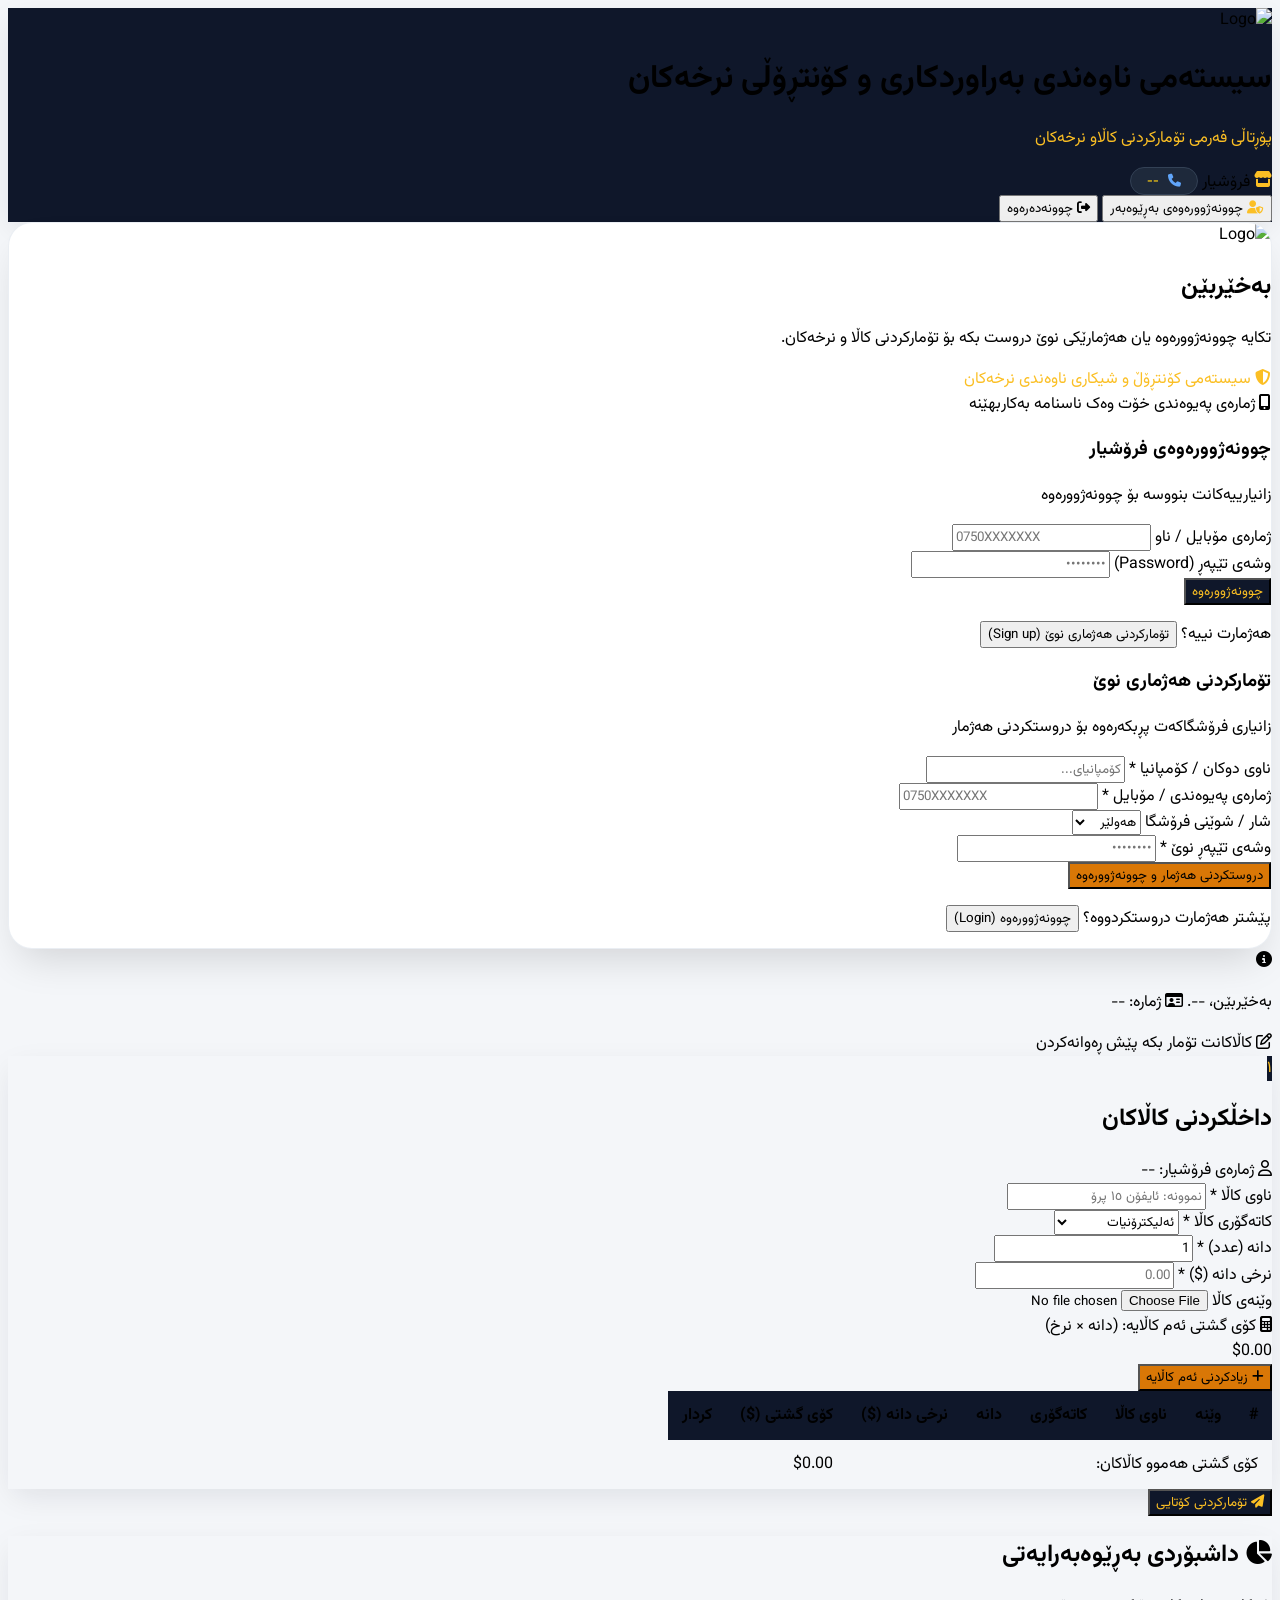
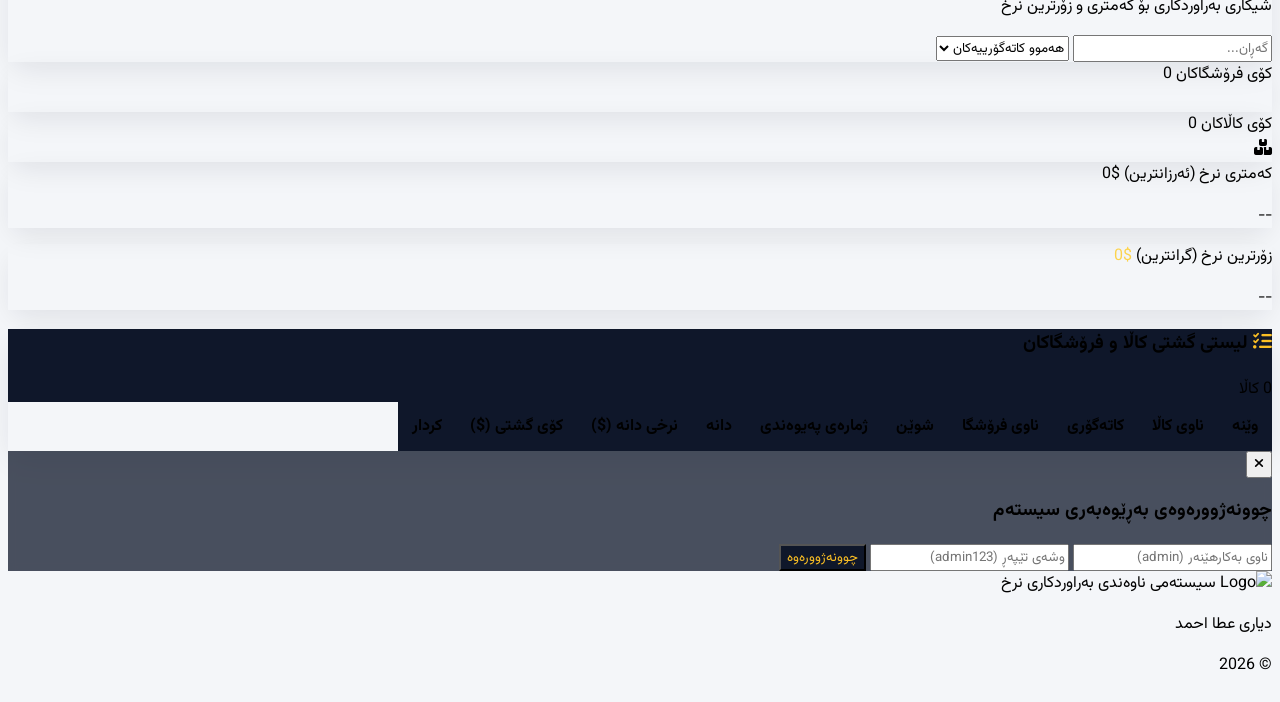
==== index.html @ f6d243f4 "Add files via upload" ====
<!DOCTYPE html>
<html lang="ckb" dir="rtl">
<head>
    <meta charset="UTF-8" />
    <meta name="viewport" content="width=device-width, initial-scale=1.0" />
    <title>سیستەمی ناوەندی بەراوردکاری و کۆنتڕۆڵی نرخەکان</title>

    <!-- Tailwind CSS -->
    <script src="https://cdn.tailwindcss.com">
    </script>

    <!-- FontAwesome -->
    <link rel="stylesheet" href="https://cdnjs.cloudflare.com/ajax/libs/font-awesome/6.5.1/css/all.min.css" />

    <!-- Google Font Vazirmatn -->
    <link rel="preconnect" href="https://fonts.googleapis.com" />
    <link rel="preconnect" href="https://fonts.gstatic.com" crossorigin />
    <link href="https://fonts.googleapis.com/css2?family=Vazirmatn:wght@300;400;500;600;700;800&display=swap" rel="stylesheet" />

    <style>
        * { font-family: 'Vazirmatn', sans-serif; }
        body { background-color: #f4f6f9; min-height: 100vh; display: flex; flex-direction: column; position: relative; }
        body::before {
            content: "";
            position: fixed;
            inset: 0;
            z-index: -1;
            background-image: url("/static/img/krg-logo.jpg");
            background-repeat: no-repeat;
            background-position: center;
            background-size: min(60vw, 640px);
            opacity: 0.06;
            pointer-events: none;
        }
        .custom-shadow { box-shadow: 0 10px 30px -5px rgba(15, 23, 42, 0.10); }
        .card { background: #ffffff; border-radius: 24px; box-shadow: 0 20px 40px -12px rgba(0, 0, 0, 0.15); overflow: hidden; border: 1px solid rgba(203, 213, 225, 0.4); }
        .badge-cat { background: #e2e8f0; color: #0f172a; padding: 2px 12px; border-radius: 20px; font-size: 11px; font-weight: 600; display: inline-block; }
        .flash-container { position: fixed; top: 80px; left: 50%; transform: translateX(-50%); z-index: 9999; display: flex; flex-direction: column; gap: 10px; width: 92%; max-width: 480px; pointer-events: none; }
        .flash-msg { padding: 14px 22px; border-radius: 14px; font-size: 14px; font-weight: 600; box-shadow: 0 10px 30px rgba(0, 0, 0, 0.18); pointer-events: auto; transition: opacity 0.3s ease; text-align: center; border-right: 6px solid; backdrop-filter: blur(4px); }
        .flash-msg.success { background: #065f46; border-right-color: #34d399; color: #d1fae5; }
        .flash-msg.error { background: #7f1d1d; border-right-color: #ef4444; color: #fecaca; }
        .flash-msg.info { background: #1e3a5f; border-right-color: #60a5fa; color: #dbeafe; }
        .fade-in { animation: fadeIn 0.3s ease; }
        @keyframes fadeIn { from { opacity: 0; transform: translateY(-8px); } to { opacity: 1; transform: translateY(0); } }
        .logo-img { height: 48px; width: auto; object-fit: contain; }
        .logo-footer { height: 24px; width: auto; object-fit: contain; }
        table { border-collapse: collapse; }
        th, td { padding: 12px 14px; vertical-align: middle; }
        tbody tr:hover { background: #f8fafc; }
        .modal-backdrop { background: rgba(15, 23, 42, 0.75); backdrop-filter: blur(4px); }
        .bg-slate-900 { background-color: #0f172a; }
        .border-amber-600 { border-color: #d97706; }
        .text-amber-400 { color: #fbbf24; }
        .text-amber-300 { color: #fcd34d; }
        .bg-amber-600 { background-color: #d97706; }
        .bg-amber-600:hover { background-color: #b45309; }
        .hover\:bg-amber-700:hover { background-color: #b45309; }
        @media (max-width: 640px) {
            .logo-img { height: 36px; }
            th, td { padding: 8px 10px; font-size: 12px; }
            .flash-container { top: 70px; width: 96%; }
        }
        .seller-phone-badge { background: #1e293b; border: 1px solid #334155; color: #facc15; font-size: 12px; padding: 4px 16px; border-radius: 30px; display: inline-flex; align-items: center; gap: 8px; font-weight: 600; letter-spacing: 0.3px; }
        .seller-phone-badge i { color: #60a5fa; font-size: 13px; }
        .divider-custom { border-bottom: 2px dashed #e2e8f0; }
    </style>
</head>
<body>

    <div id="flashContainer" class="flash-container"></div>

    <header class="bg-slate-900 text-white border-b-4 border-amber-600 custom-shadow sticky top-0 z-40">
        <div class="max-w-7xl mx-auto px-4 sm:px-6 lg:px-8 py-3 flex items-center justify-between gap-3 flex-wrap">
            <div class="flex items-center gap-3">
                <div class="bg-white p-1 rounded-lg border border-amber-500/30">
                    <img src="https://lh3.googleusercontent.com/d/1hmr0lbl9EItuGL8pex_hiCmYmwgEYT5k" alt="Logo" class="logo-img" />
                </div>
                <div>
                    <h1 class="text-base sm:text-lg font-bold tracking-wide text-slate-100">سیستەمی ناوەندی بەراوردکاری و کۆنتڕۆڵی نرخەکان</h1>
                    <p class="text-xs text-amber-400 font-medium mt-0.5">پۆڕتاڵی فەرمی تۆمارکردنی کاڵاو نرخەکان</p>
                </div>
            </div>
            <div class="flex items-center gap-3 flex-wrap">
                <div id="sellerUserBadge" class="hidden flex items-center gap-2 bg-slate-800 px-3 py-1.5 rounded-lg border border-slate-700">
                    <i class="fa-solid fa-store text-amber-400"></i>
                    <span id="currentSellerNameText" class="text-xs font-semibold text-slate-200">فرۆشیار</span>
                    <span id="currentSellerPhoneBadge" class="seller-phone-badge text-[11px] px-3 py-0.5">
                        <i class="fa-solid fa-phone"></i>
                        <span id="currentSellerPhoneText">--</span>
                    </span>
                </div>
                <button id="adminLoginTriggerBtn" onclick="openAdminModal()" class="px-3.5 py-2 bg-slate-800 hover:bg-slate-700 text-slate-200 border border-slate-700 rounded-xl text-xs font-semibold transition flex items-center gap-2">
                    <i class="fa-solid fa-user-shield text-amber-400"></i>
                    <span>چوونەژوورەوەی بەڕێوەبەر</span>
                </button>
                <button id="logoutBtn" onclick="handleLogout()" class="hidden px-3.5 py-2 bg-red-700 hover:bg-red-800 text-white border border-red-800 rounded-xl text-xs font-semibold transition flex items-center gap-2">
                    <i class="fa-solid fa-right-from-bracket"></i>
                    <span>چوونەدەرەوە</span>
                </button>
            </div>
        </div>
    </header>

    <main class="max-w-7xl mx-auto px-4 sm:px-6 lg:px-8 py-8 flex-grow w-full flex flex-col justify-center">

        <section id="sellerAuthSection" class="max-w-4xl mx-auto w-full">
            <div class="card grid grid-cols-1 md:grid-cols-2 overflow-hidden">
                <div class="bg-[#0f172a] text-white p-8 md:p-10 flex flex-col justify-between relative">
                    <div class="absolute inset-0 bg-blue-900/10 z-0"></div>
                    <div class="relative z-10">
                        <img src="https://lh3.googleusercontent.com/d/1hmr0lbl9EItuGL8pex_hiCmYmwgEYT5k" class="h-14 w-auto rounded-lg mb-5 border border-amber-500/30 p-1 bg-white" alt="Logo" />
                        <h2 class="text-2xl font-black text-slate-100">بەخێربێن</h2>
                        <p class="text-xs text-slate-300 leading-relaxed mt-2 max-w-xs">تکایە چوونەژوورەوە یان هەژمارێکی نوێ دروست بکە بۆ تۆمارکردنی کاڵا و نرخەکان.</p>
                    </div>
                    <div class="relative z-10 mt-8 pt-6 border-t border-slate-800 text-xs text-amber-400 font-medium">
                        <i class="fa-solid fa-shield-halved ml-1"></i> سیستەمی کۆنتڕۆڵ و شیکاری ناوەندی نرخەکان
                    </div>
                    <div class="relative z-10 mt-4 text-xs text-amber-300/80">
                        <i class="fa-solid fa-mobile-screen-button ml-1"></i> ژمارەی پەیوەندی خۆت وەک ناسنامە بەکاربهێنە
                    </div>
                </div>

                <div class="p-8 md:p-10 flex flex-col justify-center">
                    <div id="loginForm">
                        <h3 class="text-xl font-bold text-slate-900 mb-1">چوونەژوورەوەی فرۆشیار</h3>
                        <p class="text-xs text-slate-500 mb-6">زانیارییەکانت بنووسە بۆ چوونەژوورەوە</p>
                        <form onsubmit="handleSellerLogin(event)" class="space-y-4">
                            <div>
                                <label class="block text-xs font-bold text-slate-700 mb-1">ژمارەی مۆبایل / ناو</label>
                                <input type="text" id="loginPhone" required placeholder="0750XXXXXXX" class="w-full px-3.5 py-2.5 bg-slate-50 border border-slate-300 rounded-xl text-sm focus:bg-white focus:ring-2 focus:ring-blue-900 transition outline-none" dir="ltr" />
                            </div>
                            <div>
                                <label class="block text-xs font-bold text-slate-700 mb-1">وشەی تێپەڕ (Password)</label>
                                <input type="password" id="loginPass" required placeholder="••••••••" class="w-full px-3.5 py-2.5 bg-slate-50 border border-slate-300 rounded-xl text-sm focus:bg-white focus:ring-2 focus:ring-blue-900 transition outline-none" />
                            </div>
                            <button type="submit" class="w-full bg-slate-900 hover:bg-slate-800 text-amber-400 font-bold py-3 rounded-xl text-sm transition shadow-md mt-2">
                                چوونەژوورەوە
                            </button>
                        </form>
                        <p class="text-xs text-slate-600 text-center mt-6">
                            هەژمارت نییە؟
                            <button onclick="toggleAuthForm('signup')" class="text-blue-900 font-bold hover:underline cursor-pointer">تۆمارکردنی هەژماری نوێ (Sign up)</button>
                        </p>
                    </div>

                    <div id="signupForm" class="hidden">
                        <h3 class="text-xl font-bold text-slate-900 mb-1">تۆمارکردنی هەژماری نوێ</h3>
                        <p class="text-xs text-slate-500 mb-6">زانیاری فرۆشگاکەت پڕبکەرەوە بۆ دروستکردنی هەژمار</p>
                        <form onsubmit="handleSellerSignUp(event)" class="space-y-3">
                            <div>
                                <label class="block text-xs font-bold text-slate-700 mb-1">ناوی دوکان / کۆمپانیا <span class="text-red-500">*</span></label>
                                <input type="text" id="signupStore" required placeholder="کۆمپانیای..." class="w-full px-3.5 py-2 bg-slate-50 border border-slate-300 rounded-xl text-sm focus:bg-white focus:ring-2 focus:ring-blue-900" />
                            </div>
                            <div>
                                <label class="block text-xs font-bold text-slate-700 mb-1">ژمارەی پەیوەندی / مۆبایل <span class="text-red-500">*</span></label>
                                <input type="tel" id="signupPhone" required placeholder="0750XXXXXXX" class="w-full px-3.5 py-2 bg-slate-50 border border-slate-300 rounded-xl text-sm focus:bg-white focus:ring-2 focus:ring-blue-900 text-left" dir="ltr" />
                            </div>
                            <div>
                                <label class="block text-xs font-bold text-slate-700 mb-1">شار / شوێنی فرۆشگا</label>
                                <select id="signupLocation" class="w-full px-3.5 py-2 bg-slate-50 border border-slate-300 rounded-xl text-sm focus:bg-white focus:ring-2 focus:ring-blue-900">
                                    <option value="هەولێر">هەولێر</option>
                                    <option value="سلێمانی">سلێمانی</option>
                                    <option value="دهۆک">دهۆک</option>
                                    <option value="کەرکووک">کەرکووک</option>
                                    <option value="هەڵەبجە">هەڵەبجە</option>
                                </select>
                            </div>
                            <div>
                                <label class="block text-xs font-bold text-slate-700 mb-1">وشەی تێپەڕ نوێ <span class="text-red-500">*</span></label>
                                <input type="password" id="signupPass" required placeholder="••••••••" class="w-full px-3.5 py-2 bg-slate-50 border border-slate-300 rounded-xl text-sm focus:bg-white focus:ring-2 focus:ring-blue-900" />
                            </div>
                            <button type="submit" class="w-full bg-amber-600 hover:bg-amber-700 text-white font-bold py-3 rounded-xl text-sm transition shadow-md mt-2">
                                دروستکردنی هەژمار و چوونەژوورەوە
                            </button>
                        </form>
                        <p class="text-xs text-slate-600 text-center mt-4">
                            پێشتر هەژمارت دروستکردووە؟
                            <button onclick="toggleAuthForm('login')" class="text-blue-900 font-bold hover:underline cursor-pointer">چوونەژوورەوە (Login)</button>
                        </p>
                    </div>
                </div>
            </div>
        </section>

        <section id="sellerPortalView" class="space-y-6 hidden">
            <div class="bg-blue-900/10 border-r-4 border-blue-900 p-4 rounded-xl flex flex-wrap items-center justify-between gap-3">
                <div class="flex items-center gap-3">
                    <i class="fa-solid fa-circle-info text-blue-900 text-xl"></i>
                    <p class="text-sm font-medium text-slate-700">
                        بەخێربێن، <span id="activeStoreNameTitle" class="font-bold text-blue-900">--</span>.
                        <span class="text-xs text-slate-500 block sm:inline mt-1 sm:mt-0">
                            <i class="fa-regular fa-id-card ml-1"></i>
                            ژمارە: <span id="activeStorePhoneDisplay" class="font-mono font-bold text-slate-800 bg-slate-200 px-2 py-0.5 rounded-md text-xs">--</span>
                        </span>
                    </p>
                </div>
                <div class="text-xs text-slate-500 bg-white px-4 py-1.5 rounded-full border border-slate-200 shadow-sm flex items-center gap-2">
                    <i class="fa-regular fa-pen-to-square text-amber-600"></i>
                    <span>کاڵاکانت تۆمار بکە پێش ڕەوانەکردن</span>
                </div>
            </div>

            <form id="sellerRegistrationForm" onsubmit="handleFormSubmit(event)" class="space-y-6">

                <div class="bg-white rounded-2xl p-6 custom-shadow border border-slate-200">
                    <div class="flex items-center justify-between mb-5 border-b border-slate-100 pb-3">
                        <div class="flex items-center gap-3">
                            <span class="w-8 h-8 rounded-full bg-slate-900 text-amber-400 flex items-center justify-center font-bold text-sm">١</span>
                            <h2 class="text-lg font-bold text-slate-900">داخڵکردنی کاڵاکان</h2>
                        </div>
                        <div class="text-xs text-slate-500 bg-slate-100 px-3 py-1 rounded-full flex items-center gap-2 border border-slate-200">
                            <i class="fa-regular fa-user text-blue-700"></i>
                            <span>ژمارەی فرۆشیار:</span>
                            <span id="formSellerPhoneDisplay" class="font-mono font-bold text-slate-800 bg-white px-2 py-0.5 rounded-md">--</span>
                        </div>
                    </div>

                    <div class="bg-slate-50 p-4 rounded-xl border border-slate-200 grid grid-cols-1 sm:grid-cols-2 lg:grid-cols-5 gap-4 mb-6">
                        <div>
                            <label class="block text-xs font-bold text-slate-700 mb-1">ناوی کاڵا <span class="text-red-500">*</span></label>
                            <input type="text" id="itemName" placeholder="نموونە: ئایفۆن ١٥ پرۆ" class="w-full px-3 py-2 bg-white border border-slate-300 rounded-lg text-sm focus:ring-2 focus:ring-blue-900" />
                        </div>
                        <div>
                            <label class="block text-xs font-bold text-slate-700 mb-1">کاتەگۆری کاڵا <span class="text-red-500">*</span></label>
                            <select id="itemCategory" class="w-full px-3 py-2 bg-white border border-slate-300 rounded-lg text-sm focus:ring-2 focus:ring-blue-900">
                                <option value="ئەلیکترۆنیات">ئەلیکترۆنیات</option>
                                <option value="کەلوپەلی ناوماڵ">کەلوپەلی ناوماڵ</option>
                                <option value="پۆشاک و کەلوپەل">پۆشاک و کەلوپەل</option>
                                <option value="خۆراک و میوە">خۆراک و میوە</option>
                                <option value="کەرەستەی بیناسازی">کەرەستەی بیناسازی</option>
                                <option value="جۆراوجۆر">جۆراوجۆر</option>
                            </select>
                        </div>
                        <div>
                            <label class="block text-xs font-bold text-slate-700 mb-1">دانە (عدد) <span class="text-red-500">*</span></label>
                            <input type="number" step="1" min="1" id="itemQty" placeholder="1" value="1" oninput="updateLiveTotal()" class="w-full px-3 py-2 bg-white border border-slate-300 rounded-lg text-sm focus:ring-2 focus:ring-blue-900" />
                        </div>
                        <div>
                            <label class="block text-xs font-bold text-slate-700 mb-1">نرخی دانە ($) <span class="text-red-500">*</span></label>
                            <input type="number" step="0.01" id="itemPrice" placeholder="0.00" oninput="updateLiveTotal()" class="w-full px-3 py-2 bg-white border border-slate-300 rounded-lg text-sm focus:ring-2 focus:ring-blue-900" />
                        </div>
                        <div>
                            <label class="block text-xs font-bold text-slate-700 mb-1">وێنەی کاڵا</label>
                            <input type="file" id="itemImage" accept="image/*" class="w-full text-xs text-slate-500 file:mr-0 file:ml-2 file:py-1.5 file:px-3 file:rounded-md file:border-0 file:text-xs file:font-semibold file:bg-slate-200 file:text-slate-800" />
                        </div>
                        <div class="sm:col-span-2 lg:col-span-5 flex items-center justify-between gap-4 bg-white border border-dashed border-amber-400 rounded-lg px-4 py-3">
                            <div class="text-xs font-bold text-slate-600 flex items-center gap-2">
                                <i class="fa-solid fa-calculator text-amber-600"></i>
                                <span>کۆی گشتی ئەم کاڵایە: (دانە × نرخ)</span>
                            </div>
                            <div id="liveTotalDisplay" class="text-lg font-black text-emerald-700">$0.00</div>
                        </div>
                        <div class="sm:col-span-2 lg:col-span-5 flex justify-end">
                            <button type="button" onclick="addTempItem()" class="bg-amber-600 hover:bg-amber-700 text-white font-semibold text-xs px-5 py-2.5 rounded-lg flex items-center gap-2 shadow transition">
                                <i class="fa-solid fa-plus"></i>
                                <span>زیادکردنی ئەم کاڵایە</span>
                            </button>
                        </div>
                    </div>

                    <div class="overflow-x-auto border border-slate-200 rounded-xl">
                        <table class="w-full text-right text-sm">
                            <thead class="bg-slate-900 text-slate-200 text-xs">
                                <tr>
                                    <th class="p-3">#</th>
                                    <th class="p-3">وێنە</th>
                                    <th class="p-3">ناوی کاڵا</th>
                                    <th class="p-3">کاتەگۆری</th>
                                    <th class="p-3">دانە</th>
                                    <th class="p-3">نرخی دانە ($)</th>
                                    <th class="p-3">کۆی گشتی ($)</th>
                                    <th class="p-3 text-center">کردار</th>
                                </tr>
                            </thead>
                            <tbody id="tempItemsTable" class="divide-y divide-slate-100"></tbody>
                            <tfoot>
                                <tr class="bg-slate-100 font-black">
                                    <td colspan="6" class="p-3 text-left">کۆی گشتی هەموو کاڵاکان:</td>
                                    <td class="p-3 text-emerald-700" id="grandTotalDisplay">$0.00</td>
                                    <td></td>
                                </tr>
                            </tfoot>
                        </table>
                    </div>
                </div>

                <div class="flex justify-end gap-3 pt-2">
                    <button type="submit" class="bg-slate-900 hover:bg-slate-800 text-amber-400 border border-amber-500/40 font-bold px-8 py-3 rounded-xl shadow-lg transition flex items-center gap-3">
                        <i class="fa-solid fa-paper-plane text-amber-400"></i>
                        <span>تۆمارکردنی کۆتایی</span>
                    </button>
                </div>
            </form>
        </section>

        <section id="adminDashboardView" class="space-y-6 hidden">
            <div class="flex flex-col md:flex-row justify-between items-start md:items-center gap-4 bg-white p-5 rounded-2xl custom-shadow border border-slate-200">
                <div>
                    <h2 class="text-xl font-bold text-slate-900 flex items-center gap-2">
                        <i class="fa-solid fa-chart-pie text-amber-600"></i>
                        <span>داشبۆردی بەڕێوەبەرایەتی</span>
                    </h2>
                    <p class="text-xs text-slate-500 mt-1">شیکاری بەراوردکاری بۆ کەمتری و زۆرترین نرخ</p>
                </div>
                <div class="flex flex-wrap items-center gap-3 w-full md:w-auto">
                    <input type="text" id="adminSearchInput" oninput="renderAdminDashboard()" placeholder="گەڕان..." class="px-4 py-2 bg-slate-50 border border-slate-300 rounded-lg text-xs w-full sm:w-60" />
                    <select id="adminCategoryFilter" onchange="renderAdminDashboard()" class="px-3 py-2 bg-slate-50 border border-slate-300 rounded-lg text-xs font-semibold">
                        <option value="هەمووی">هەموو کاتەگۆرییەکان</option>
                        <option value="ئەلیکترۆنیات">ئەلیکترۆنیات</option>
                        <option value="کەلوپەلی ناوماڵ">کەلوپەلی ناوماڵ</option>
                        <option value="پۆشاک و کەلوپەل">پۆشاک و کەلوپەل</option>
                        <option value="خۆراک و میوە">خۆراک و میوە</option>
                        <option value="کەرەستەی بیناسازی">کەرەستەی بیناسازی</option>
                        <option value="جۆراوجۆر">جۆراوجۆر</option>
                    </select>
                </div>
            </div>

            <div class="grid grid-cols-1 md:grid-cols-2 lg:grid-cols-4 gap-4">
                <div class="bg-white p-5 rounded-2xl border border-slate-200 custom-shadow flex items-center justify-between">
                    <div>
                        <span class="text-xs font-bold text-slate-500 block mb-1">کۆی فرۆشگاکان</span>
                        <span id="statTotalStores" class="text-2xl font-black text-slate-900">0</span>
                    </div>
                    <i class="fa-solid fa-building-store text-2xl text-slate-400"></i>
                </div>
                <div class="bg-white p-5 rounded-2xl border border-slate-200 custom-shadow flex items-center justify-between">
                    <div>
                        <span class="text-xs font-bold text-slate-500 block mb-1">کۆی کاڵاکان</span>
                        <span id="statTotalItems" class="text-2xl font-black text-slate-900">0</span>
                    </div>
                    <i class="fa-solid fa-boxes-stacked text-2xl text-blue-600"></i>
                </div>
                <div class="bg-emerald-900 text-white p-5 rounded-2xl border border-emerald-800 custom-shadow">
                    <span class="text-xs font-bold text-emerald-200 block mb-1">کەمتری نرخ (ئەرزانترین)</span>
                    <span id="statMinPrice" class="text-2xl font-black text-emerald-300">$0</span>
                    <p id="statMinDetails" class="text-xs text-emerald-100/80 mt-1 truncate">--</p>
                </div>
                <div class="bg-amber-900 text-white p-5 rounded-2xl border border-amber-800 custom-shadow">
                    <span class="text-xs font-bold text-amber-200 block mb-1">زۆرترین نرخ (گرانترین)</span>
                    <span id="statMaxPrice" class="text-2xl font-black text-amber-300">$0</span>
                    <p id="statMaxDetails" class="text-xs text-amber-100/80 mt-1 truncate">--</p>
                </div>
            </div>

            <div class="bg-white rounded-2xl border border-slate-200 custom-shadow overflow-hidden">
                <div class="p-4 bg-slate-900 text-white flex items-center justify-between">
                    <h3 class="text-sm font-bold flex items-center gap-2">
                        <i class="fa-solid fa-list-check text-amber-400"></i>
                        <span>لیستی گشتی کاڵا و فرۆشگاکان</span>
                    </h3>
                    <span class="text-xs bg-slate-800 px-3 py-1 rounded-full text-slate-300" id="tableCountBadge">0 کاڵا</span>
                </div>
                <div class="overflow-x-auto">
                    <table class="w-full text-right text-sm">
                        <thead class="bg-slate-900 text-white text-xs border-b border-slate-700">
                            <tr>
                                <th class="p-3.5">وێنە</th>
                                <th class="p-3.5">ناوی کاڵا</th>
                                <th class="p-3.5">کاتەگۆری</th>
                                <th class="p-3.5">ناوی فرۆشگا</th>
                                <th class="p-3.5">شوێن</th>
                                <th class="p-3.5">ژمارەی پەیوەندی</th>
                                <th class="p-3.5">دانە</th>
                                <th class="p-3.5">نرخی دانە ($)</th>
                                <th class="p-3.5">کۆی گشتی ($)</th>
                                <th class="p-3.5 text-center">کردار</th>
                            </tr>
                        </thead>
                        <tbody id="adminDataTable" class="divide-y divide-slate-100"></tbody>
                    </table>
                </div>
            </div>
        </section>
    </main>

    <div id="adminModal" class="fixed inset-0 modal-backdrop z-50 flex items-center justify-center p-4 hidden">
        <div class="bg-white rounded-2xl max-w-sm w-full p-6 shadow-2xl relative">
            <button onclick="closeAdminModal()" class="absolute top-4 end-4 text-slate-400 hover:text-slate-600 transition">
                <i class="fa-solid fa-xmark text-lg"></i>
            </button>
            <h3 class="text-base font-bold text-slate-900 mb-4 text-center">چوونەژوورەوەی بەڕێوەبەری سیستەم</h3>
            <form onsubmit="handleAdminLogin(event)" class="space-y-3">
                <input type="text" id="adminUser" placeholder="ناوی بەکارهێنەر (admin)" required class="w-full p-2.5 bg-slate-50 border rounded-xl text-sm focus:ring-2 focus:ring-blue-900 outline-none" />
                <input type="password" id="adminPass" placeholder="وشەی تێپەڕ (admin123)" required class="w-full p-2.5 bg-slate-50 border rounded-xl text-sm focus:ring-2 focus:ring-blue-900 outline-none" />
                <button type="submit" class="w-full bg-slate-900 text-amber-400 font-bold py-2.5 rounded-xl text-sm transition hover:bg-slate-800">چوونەژوورەوە</button>
            </form>
        </div>
    </div>

    <footer class="bg-[#0f172a] text-slate-400 border-t border-slate-800 py-4 mt-6">
        <div class="max-w-7xl mx-auto px-4 flex flex-col sm:flex-row justify-between items-center text-xs gap-2">
            <div class="flex items-center gap-2">
                <img src="https://lh3.googleusercontent.com/d/1hmr0lbl9EItuGL8pex_hiCmYmwgEYT5k" class="h-6 w-auto rounded opacity-80" alt="Logo" />
                <span>سیستەمی ناوەندی بەراوردکاری نرخ</span>
            </div>
            <p>دیاری عطا احمد</p>
            <p>© 2026</p>
        </div>
    </footer>

    <script>
        const API_BASE = 'https://prices-form-production.up.railway.app';

        let currentSeller = null;
        let isAdmin = false;
        let tempItems = [];

        const $ = id => document.getElementById(id);

        const authSection = $('sellerAuthSection');
        const sellerPortal = $('sellerPortalView');
        const adminDash = $('adminDashboardView');
        const sellerBadge = $('sellerUserBadge');
        const sellerNameText = $('currentSellerNameText');
        const sellerPhoneText = $('currentSellerPhoneText');
        const logoutBtn = $('logoutBtn');
        const flashContainer = $('flashContainer');

        function flash(message, type = 'success') {
            if (!flashContainer) return;
            const el = document.createElement('div');
            el.className = `flash-msg ${type} fade-in`;
            el.textContent = message;
            flashContainer.appendChild(el);
            setTimeout(() => {
                el.style.opacity = '0';
                setTimeout(() => el.remove(), 300);
            }, 3500);
        }

        function toggleAuthForm(mode) {
            const login = $('loginForm');
            const signup = $('signupForm');
            if (!login || !signup) return;
            if (mode === 'signup') {
                login.classList.add('hidden');
                signup.classList.remove('hidden');
            } else {
                signup.classList.add('hidden');
                login.classList.remove('hidden');
            }
        }

        async function apiCall(endpoint, method = 'GET', body = null) {
            const url = API_BASE + endpoint;
            const opts = {
                method,
                headers: { 'Content-Type': 'application/json' },
                credentials: 'include'
            };
            if (body) opts.body = JSON.stringify(body);
            const res = await fetch(url, opts);
            return res.json();
        }

        async function handleSellerSignUp(e) {
            e.preventDefault();
            const name = $('signupStore').value.trim();
            const phone = $('signupPhone').value.trim();
            const location = $('signupLocation').value;
            const password = $('signupPass').value.trim();
            if (!name || !phone || !password) {
                flash('تکایە هەموو خانەکان پڕبکەرەوە', 'error');
                return;
            }

            const data = await apiCall('/api/register', 'POST', { name, phone, location, password });
            if (data.success) {
                flash('هەژمارت دروستکرا! ئێستا بچۆ ژوورەوە.', 'success');
                toggleAuthForm('login');
                $('loginPhone').value = phone;
                $('loginPass').value = '';
            } else {
                flash(data.message || 'هەڵە لە تۆمارکردن', 'error');
            }
        }

        async function handleSellerLogin(e) {
            e.preventDefault();
            const phone = $('loginPhone').value.trim();
            const password = $('loginPass').value.trim();
            if (!phone || !password) {
                flash('تکایە ژمارە و وشەی تێپەڕ بنووسە', 'error');
                return;
            }

            const data = await apiCall('/api/login', 'POST', { phone, password });
            if (data.success) {
                currentSeller = data.seller;
                isAdmin = false;
                localStorage.setItem('seller_session', JSON.stringify(currentSeller));
                updateUI();
                flash('بەخێربێی ' + currentSeller.name, 'success');
            } else {
                flash(data.message || 'ژمارە یان وشەی تێپەڕ هەڵەیە', 'error');
            }
        }

        async function handleLogout() {
            await apiCall('/logout', 'POST');
            currentSeller = null;
            isAdmin = false;
            tempItems = [];
            localStorage.removeItem('seller_session');
            updateUI();
            flash('چوویتە دەرەوە', 'success');
        }

        async function handleAdminLogin(e) {
            e.preventDefault();
            const user = $('adminUser').value.trim();
            const pass = $('adminPass').value.trim();

            const data = await apiCall('/api/admin/login', 'POST', { username: user, password: pass });
            if (data.success) {
                isAdmin = true;
                currentSeller = null;
                localStorage.removeItem('seller_session');
                closeAdminModal();
                updateUI();
                flash('بەخێربێی بەڕێوەبەر', 'success');
                renderAdminDashboard();
            } else {
                flash('ناوی یان وشەی تێپەڕ هەڵەیە', 'error');
            }
        }

        function openAdminModal() { $('adminModal').classList.remove('hidden'); }
        function closeAdminModal() { $('adminModal').classList.add('hidden'); }

        function updateUI() {
            authSection.classList.add('hidden');
            sellerPortal.classList.add('hidden');
            adminDash.classList.add('hidden');
            logoutBtn.classList.add('hidden');
            sellerBadge.classList.add('hidden');

            if (isAdmin) {
                adminDash.classList.remove('hidden');
                logoutBtn.classList.remove('hidden');
                renderAdminDashboard();
            } else if (currentSeller) {
                sellerPortal.classList.remove('hidden');
                logoutBtn.classList.remove('hidden');
                sellerBadge.classList.remove('hidden');

                sellerNameText.textContent = currentSeller.name;
                sellerPhoneText.textContent = currentSeller.phone || '--';

                const storeNameEl = $('activeStoreNameTitle');
                if (storeNameEl) storeNameEl.textContent = currentSeller.name;

                const phoneDisplay = $('activeStorePhoneDisplay');
                if (phoneDisplay) phoneDisplay.textContent = currentSeller.phone || '--';

                const formPhoneDisplay = $('formSellerPhoneDisplay');
                if (formPhoneDisplay) formPhoneDisplay.textContent = currentSeller.phone || '--';

                renderTempTable();
            } else {
                authSection.classList.remove('hidden');
            }
        }

        function fileToBase64(file) {
            return new Promise((resolve, reject) => {
                const r = new FileReader();
                r.onload = () => resolve(r.result);
                r.onerror = reject;
                r.readAsDataURL(file);
            });
        }

        // دانە × نرخ = کۆی نیشاندراو لەناو فۆرمدا پێش زیادکردن
        function updateLiveTotal() {
            const qty = parseFloat($('itemQty').value) || 0;
            const price = parseFloat($('itemPrice').value) || 0;
            const total = qty * price;
            const el = $('liveTotalDisplay');
            if (el) el.textContent = '$' + total.toFixed(2);
        }

        async function addTempItem() {
            const name = $('itemName').value.trim();
            const category = $('itemCategory').value;
            const qty = parseFloat($('itemQty').value);
            const price = parseFloat($('itemPrice').value);
            const fileInput = $('itemImage');
            if (!name || isNaN(price) || price <= 0 || isNaN(qty) || qty <= 0) {
                flash('تکایە ناو، دانە و نرخی دروست بنووسە', 'error');
                return;
            }

            let image = 'https://via.placeholder.com/80/1e3a8a/ffffff?text=Product';
            if (fileInput.files && fileInput.files[0]) {
                try { image = await fileToBase64(fileInput.files[0]); } catch (_) {}
            }
            const total = qty * price;
            tempItems.push({ name, category, qty, price, total, image });
            $('itemName').value = '';
            $('itemQty').value = '1';
            $('itemPrice').value = '';
            $('itemImage').value = '';
            updateLiveTotal();
            renderTempTable();
        }

        function removeTempItem(index) {
            tempItems.splice(index, 1);
            renderTempTable();
        }

        function renderTempTable() {
            const tbody = $('tempItemsTable');
            const grandTotalEl = $('grandTotalDisplay');
            if (!tbody) return;
            if (tempItems.length === 0) {
                tbody.innerHTML =
                    `<tr><td colspan="8" class="text-center text-slate-400 font-medium py-6">هیچ کاڵایەک زیاد نەکراوە</td></tr>`;
                if (grandTotalEl) grandTotalEl.textContent = '$0.00';
                return;
            }
            tbody.innerHTML = tempItems.map((item, i) => `
                    <tr>
                        <td class="font-bold text-slate-500">${i+1}</td>
                        <td><img src="${item.image}" class="w-10 h-10 object-cover rounded-lg border" /></td>
                        <td class="font-semibold">${item.name}</td>
                        <td><span class="badge-cat">${item.category}</span></td>
                        <td class="font-bold text-slate-700">${item.qty}</td>
                        <td class="font-semibold text-slate-600">$${item.price.toFixed(2)}</td>
                        <td class="font-bold text-emerald-700">$${item.total.toFixed(2)}</td>
                        <td class="text-center">
                            <button type="button" onclick="removeTempItem(${i})" class="text-red-600 hover:text-red-800 p-1"><i class="fa-solid fa-trash-can"></i></button>
                        </td>
                    </tr>
                `).join('');

            const grandTotal = tempItems.reduce((sum, item) => sum + item.total, 0);
            if (grandTotalEl) grandTotalEl.textContent = '$' + grandTotal.toFixed(2);
        }

        async function handleFormSubmit(e) {
            e.preventDefault();
            if (tempItems.length === 0) {
                flash('تکایە لانیکەم کاڵایەک زیادبکە', 'error');
                return;
            }

            const products = tempItems.map(item => ({
                name: item.name,
                category: item.category,
                qty: item.qty,
                price: item.price,
                total: item.total,
                image: item.image
            }));

            const payload = {
                products: products,
                sellerPhone: currentSeller ? currentSeller.phone : null,
                sellerName: currentSeller ? currentSeller.name : null,
            };

            if (!payload.sellerPhone) {
                flash('ژمارەی فرۆشیار دەستنەکەوت، تکایە دووبارە بچۆ ژوورەوە', 'error');
                return;
            }

            const data = await apiCall('/api/products', 'POST', payload);
            if (data.success) {
                flash('سەرجەم کاڵاکان تۆمارکران!', 'success');
                tempItems = [];
                renderTempTable();
            } else {
                flash(data.message || 'هەڵە لە تۆمارکردن', 'error');
            }
        }

        async function renderAdminDashboard() {
            if (!isAdmin) return;
            const search = $('adminSearchInput') ? $('adminSearchInput').value.toLowerCase().trim() : '';
            const category = $('adminCategoryFilter') ? $('adminCategoryFilter').value : 'هەمووی';

            const data = await apiCall('/api/admin/data');
            if (!data.success) {
                flash('هەڵە لە بارکردنی داتا', 'error');
                return;
            }

            let items = data.products || [];
            if (category !== 'هەمووی') items = items.filter(p => p.category === category);
            if (search) items = items.filter(p =>
                p.name.toLowerCase().includes(search) ||
                (p.shop_name && p.shop_name.toLowerCase().includes(search)) ||
                (p.phone && p.phone.includes(search))
            );

            const uniqueStores = new Set(items.map(p => p.shop_name));
            const statStores = $('statTotalStores');
            const statItems = $('statTotalItems');
            const tableCount = $('tableCountBadge');
            if (statStores) statStores.textContent = uniqueStores.size;
            if (statItems) statItems.textContent = items.length;
            if (tableCount) tableCount.textContent = items.length + ' کاڵا';

            const minEl = $('statMinPrice');
            const minDetail = $('statMinDetails');
            const maxEl = $('statMaxPrice');
            const maxDetail = $('statMaxDetails');

            if (items.length > 0) {
                const min = items.reduce((a, b) => a.price < b.price ? a : b);
                const max = items.reduce((a, b) => a.price > b.price ? a : b);
                if (minEl) minEl.textContent = '$' + min.price.toFixed(2);
                if (minDetail) minDetail.textContent = min.shop_name + ' (' + min.name + ')';
                if (maxEl) maxEl.textContent = '$' + max.price.toFixed(2);
                if (maxDetail) maxDetail.textContent = max.shop_name + ' (' + max.name + ')';
            } else {
                if (minEl) minEl.textContent = '$0';
                if (minDetail) minDetail.textContent = '--';
                if (maxEl) maxEl.textContent = '$0';
                if (maxDetail) maxDetail.textContent = '--';
            }

            const tbody = $('adminDataTable');
            if (!tbody) return;
            if (items.length === 0) {
                tbody.innerHTML =
                    `<tr><td colspan="10" class="text-center text-slate-400 py-6">هیچ کاڵایەک نەدۆزرایەوە</td></tr>`;
                return;
            }
            tbody.innerHTML = items.map(p => {
                const qty = p.qty || 1;
                const total = (p.total !== undefined && p.total !== null) ? p.total : (p.price * qty);
                return `
                    <tr>
                        <td><img src="${p.image || 'https://via.placeholder.com/80/1e3a8a/ffffff?text=Product'}" class="w-10 h-10 object-cover rounded-lg border" /></td>
                        <td class="font-bold text-slate-900">${p.name}</td>
                        <td><span class="badge-cat">${p.category || '--'}</span></td>
                        <td class="font-semibold text-blue-950">${p.shop_name || '--'}</td>
                        <td class="text-xs text-slate-600">${p.location || '--'}</td>
                        <td class="font-mono text-xs" dir="ltr">${p.phone || '--'}</td>
                        <td class="font-bold text-slate-700">${qty}</td>
                        <td class="font-black text-blue-900">$${p.price.toFixed(2)}</td>
                        <td class="font-black text-emerald-700">$${total.toFixed(2)}</td>
                        <td class="text-center">
                            <button onclick="deleteProduct(${p.id})" class="text-red-500 hover:text-red-700 text-xs bg-red-50 p-2 rounded-lg"><i class="fa-solid fa-trash-can"></i></button>
                        </td>
                    </tr>
                `;
            }).join('');
        }

        async function deleteProduct(id) {
            if (!confirm('دڵنیایت لە سڕینەوەی ئەم کاڵایە؟')) return;
            const data = await apiCall('/api/admin/product/' + id, 'DELETE');
            if (data.success) {
                flash('کاڵا سڕایەوە', 'success');
                renderAdminDashboard();
            } else {
                flash('هەڵە لە سڕینەوە', 'error');
            }
        }

        async function init() {
            const data = await apiCall('/api/session');
            if (data.logged_in) {
                if (data.is_admin) {
                    isAdmin = true;
                    currentSeller = null;
                    updateUI();
                } else if (data.seller) {
                    currentSeller = data.seller;
                    isAdmin = false;
                    localStorage.setItem('seller_session', JSON.stringify(currentSeller));
                    updateUI();
                }
            } else {
                const saved = localStorage.getItem('seller_session');
                if (saved) {
                    try {
                        const s = JSON.parse(saved);
                        const check = await apiCall('/api/session');
                        if (check.logged_in && check.seller) {
                            currentSeller = check.seller;
                            isAdmin = false;
                            updateUI();
                        } else {
                            localStorage.removeItem('seller_session');
                            updateUI();
                        }
                    } catch (_) {
                        localStorage.removeItem('seller_session');
                        updateUI();
                    }
                } else {
                    updateUI();
                }
            }
        }
        init();
    </script>
</body>
</html>
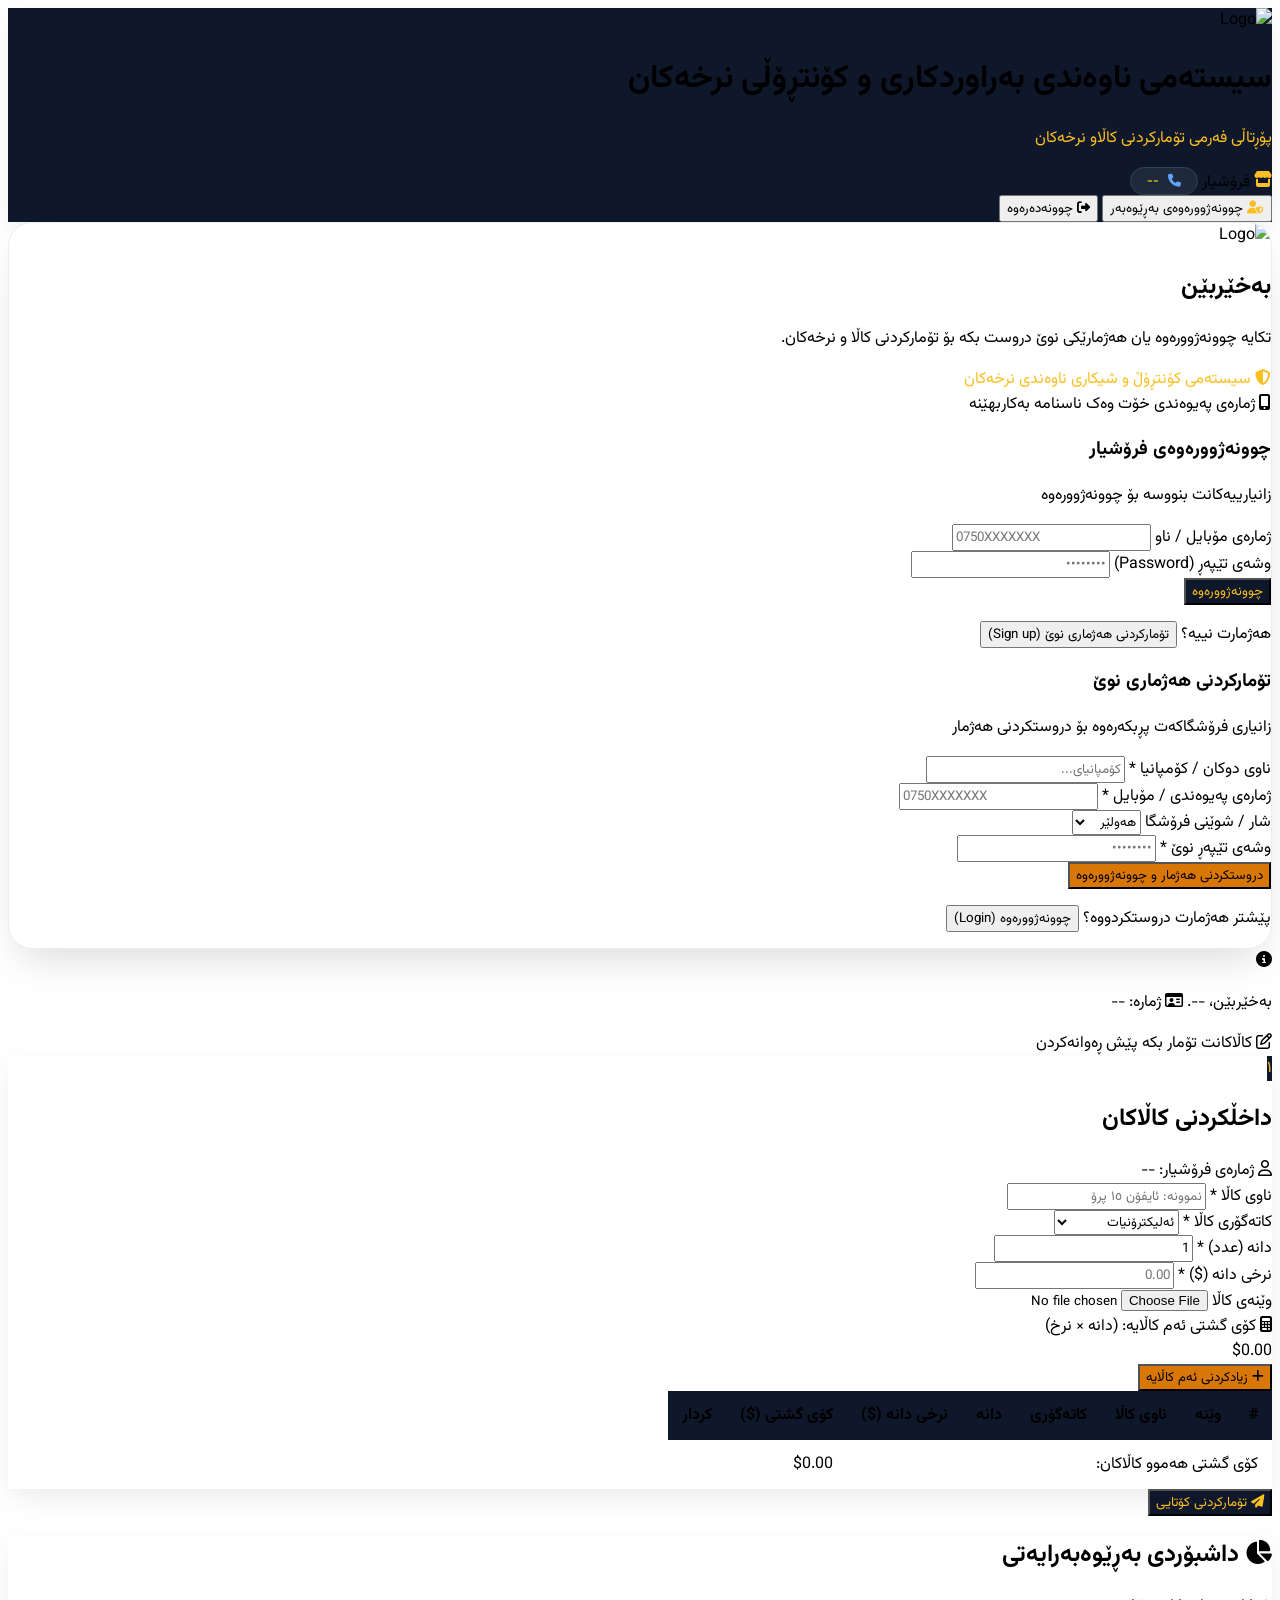
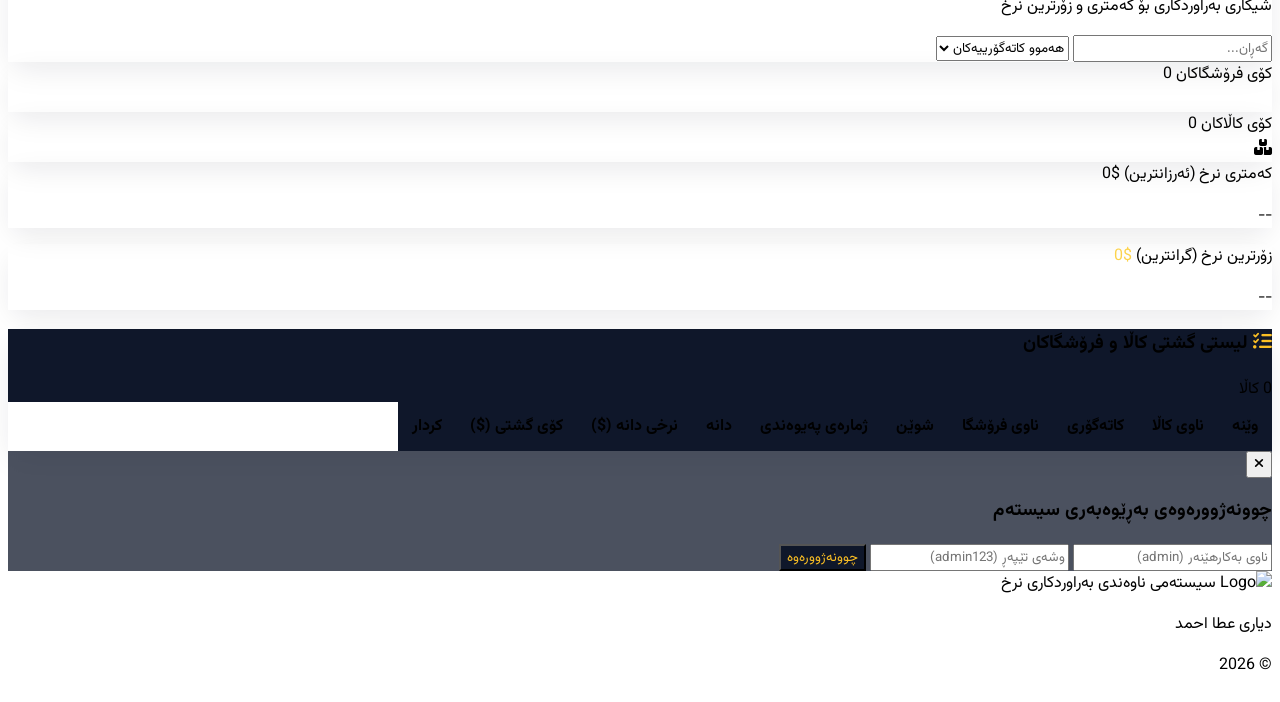
==== commit 88b4e36d: "Update print statement from 'Hello' to 'Goodbye'" ====
--- a/index.html
+++ b/index.html
@@ -19,18 +19,18 @@
 
     <style>
         * { font-family: 'Vazirmatn', sans-serif; }
-        body { background-color: #f4f6f9; min-height: 100vh; display: flex; flex-direction: column; position: relative; }
-        body::before {
-            content: "";
-            position: fixed;
-            inset: 0;
-            z-index: -1;
-            background-image: url("/static/img/krg-logo.jpg");
-            background-repeat: no-repeat;
-            background-position: center;
-            background-size: min(60vw, 640px);
-            opacity: 0.06;
-            pointer-events: none;
+        body {  background-image: url("/static/img/krg-logo.jpg"); min-height: 100vh; display: flex; flex-direction: column; position: relative; }
+        body::before {
+            content: "";
+            position: fixed;
+            inset: 0;
+            z-index: -1;
+            background-image: url("/static/img/krg-logo.jpg");
+            background-repeat: no-repeat;
+            background-position: center;
+            background-size: min(60vw, 640px);
+            opacity: 0.06;
+            pointer-events: none;
         }
         .custom-shadow { box-shadow: 0 10px 30px -5px rgba(15, 23, 42, 0.10); }
         .card { background: #ffffff; border-radius: 24px; box-shadow: 0 20px 40px -12px rgba(0, 0, 0, 0.15); overflow: hidden; border: 1px solid rgba(203, 213, 225, 0.4); }
